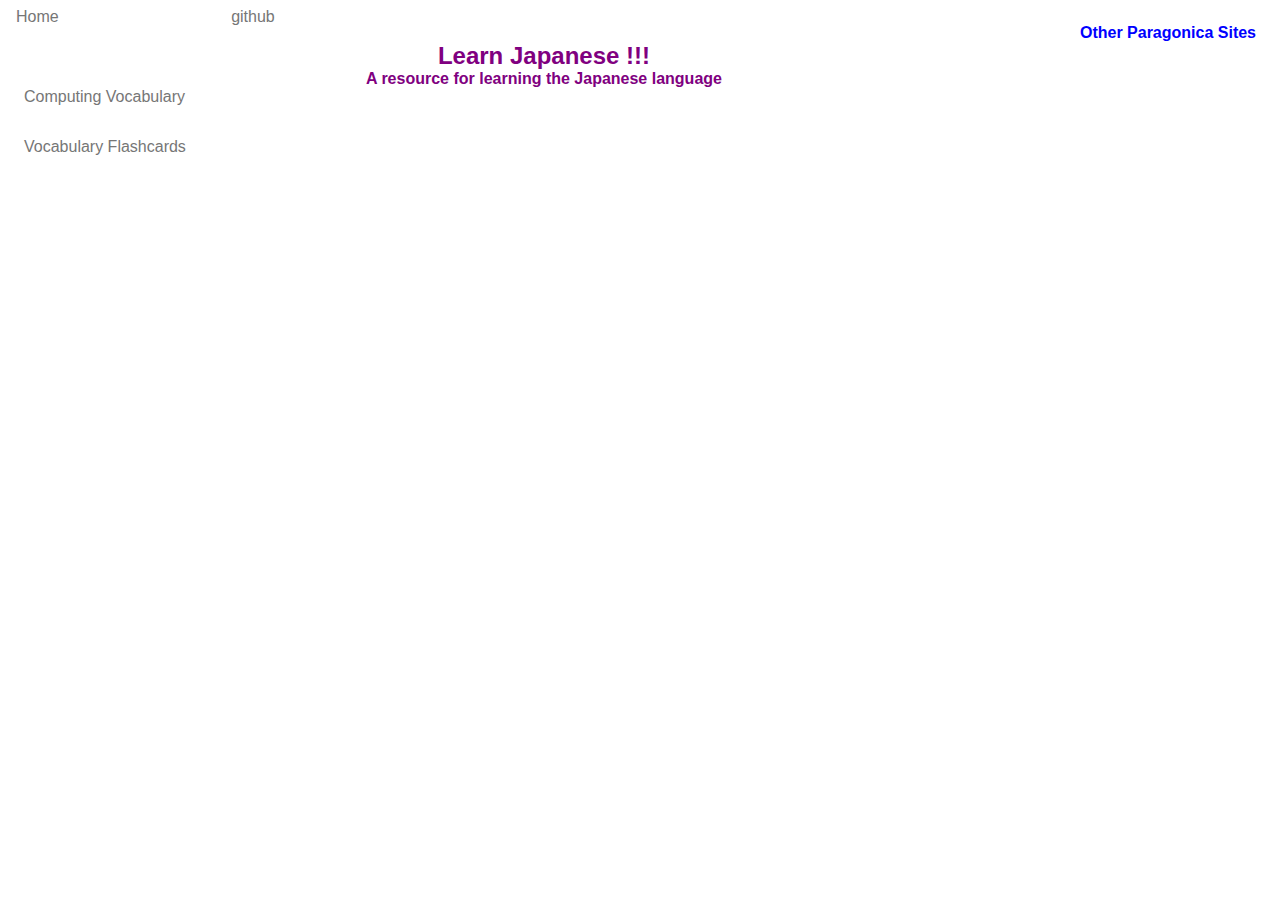
==== public/index.html @ eb407016 "Added a simple nodejs server, and moved site files into public folder." ====
<!--
MIT License

Copyright (c) 2016 Gregory Lafrance

Permission is hereby granted, free of charge, to any person obtaining a copy
of this software and associated documentation files (the "Software"), to deal
in the Software without restriction, including without limitation the rights
to use, copy, modify, merge, publish, distribute, sublicense, and/or sell
copies of the Software, and to permit persons to whom the Software is
furnished to do so, subject to the following conditions:

The above copyright notice and this permission notice shall be included in all
copies or substantial portions of the Software.

THE SOFTWARE IS PROVIDED "AS IS", WITHOUT WARRANTY OF ANY KIND, EXPRESS OR
IMPLIED, INCLUDING BUT NOT LIMITED TO THE WARRANTIES OF MERCHANTABILITY,
FITNESS FOR A PARTICULAR PURPOSE AND NONINFRINGEMENT. IN NO EVENT SHALL THE
AUTHORS OR COPYRIGHT HOLDERS BE LIABLE FOR ANY CLAIM, DAMAGES OR OTHER
LIABILITY, WHETHER IN AN ACTION OF CONTRACT, TORT OR OTHERWISE, ARISING FROM,
OUT OF OR IN CONNECTION WITH THE SOFTWARE OR THE USE OR OTHER DEALINGS IN THE
SOFTWARE.
-->
<!DOCTYPE html>
<html lang="ja">
  <head>
    <meta charset="utf-8" >
    <meta name="viewport" content="width=device-width, initial-scale=1">
    <title>Learn Japanese !!!</title>
    <link rel="stylesheet" type="text/css" href="resources/css/styles.css" />
    <script type="text/javascript" src="resources/js/app.js"></script>
  </head>
  <body onload="JAPANESE.initApp()">
    <div id="main-header">
      <div class="header-links-container">
        <p class="home header-links"><a href="index.html">Home</a></p>
        <p class="header-links github"><a href="https://github.com/glafrance" target="_blank">github</a></p>
        <nav id="otherSitesNav">
          <p id="otherSitesTitle">Other Paragonica Sites</p>
          <p id="otherSitesTitleShort">Sites</p>
          <ul>
            <li><a href="http://www.paragonica.com/index.html">JavaScript Coding</a></li>
            <li><a href="http://www.paragonica.com/dashboard/index.html">The Dashboard</a></li>
            <li><a href="http://www.paragonica.com/flightSimulator/index.html">Flight Simulator</a></li>
          </ul>
        </nav>        
      </div>
      <h2 id="main-header-title">Learn Japanese !!!</h2>
      <h4 id="main-header-slogan">A resource for learning the Japanese language</h4>
    </div>
    
    <div id="left-column">
      <ul id="page-list">
        <li><a href="#" onclick="JAPANESE.showPage('computing_vocab.html');return false;">Computing Vocabulary</a></li>
        <li><a href="#" onclick="JAPANESE.showPage('flashcards.html');return false;">Vocabulary Flashcards</a></li>
      </ul>
    </div>

    <div id="right-column">
      <div id="page-content"></div>
    </div>
  </body>
</html>
---- public/resources/css/styles.css ----
/*
 MIT License

 Copyright (c) 2016 Gregory Lafrance

 Permission is hereby granted, free of charge, to any person obtaining a copy
 of this software and associated documentation files (the "Software"), to deal
 in the Software without restriction, including without limitation the rights
 to use, copy, modify, merge, publish, distribute, sublicense, and/or sell
 copies of the Software, and to permit persons to whom the Software is
 furnished to do so, subject to the following conditions:

 The above copyright notice and this permission notice shall be included in all
 copies or substantial portions of the Software.

 THE SOFTWARE IS PROVIDED "AS IS", WITHOUT WARRANTY OF ANY KIND, EXPRESS OR
 IMPLIED, INCLUDING BUT NOT LIMITED TO THE WARRANTIES OF MERCHANTABILITY,
 FITNESS FOR A PARTICULAR PURPOSE AND NONINFRINGEMENT. IN NO EVENT SHALL THE
 AUTHORS OR COPYRIGHT HOLDERS BE LIABLE FOR ANY CLAIM, DAMAGES OR OTHER
 LIABILITY, WHETHER IN AN ACTION OF CONTRACT, TORT OR OTHERWISE, ARISING FROM,
 OUT OF OR IN CONNECTION WITH THE SOFTWARE OR THE USE OR OTHER DEALINGS IN THE
 SOFTWARE.
 */

* {
  padding: 0;
  margin: 0;
}

html {
  overflow-y: scroll;
}

html, a {
  font-family: arial, helvetica, sans-serif;
  color: #767676;    
}

body {
  padding: .5rem;
}

.header-links-container {
  padding-bottom: 1rem;
}

.header-links {
  display: inline;
}

.home {
  padding: .5rem;
}

.home, .github {
  margin-right: 10rem;
}

#otherSitesNav {
  float: right;
  display: inline-block;
  margin-right: 1rem;
  margin-top: 1rem;
}

#otherSitesNav p {
  color: #00f;
  font-weight: 700;
}

#otherSitesTitleShort {
  display: none;
}

#otherSitesNav:hover > ul li {
  visibility: visible;
}

#otherSitesNav a:hover {
  color: #00f;
  cursor: pointer;
}

#otherSitesNav ul {
  padding: 0 .5rem;
}

#otherSitesNav li {
  visibility: hidden;
  list-style-type: none;
  padding: .3rem 0;
}

#otherSitesNav li + li {
  border-top: .1rem solid #767676;
}

#otherSitesNav a {
  text-decoration: none;
}

#main-header-title, #main-header-slogan {
  text-align: center;
  color: purple;
}

#page-title {
  padding-bottom: 1rem;
}

#page-title-short {
  display: none;
  text-align: center;
  padding-bottom: .5rem;
}

#left-column {
  float: left;
  width: 25%;
}

#right-column {
  float: left;
  width: 75%;
}

a, a:active, a:focus, a:hover {
  text-decoration: none;
  outline: none;
}

#page-list {
  padding-left: 1rem;
  padding-right: 1rem;
  list-style-type: none;
  
}

#page-list li {
  font-size: 1rem;
  margin-bottom: 2rem;
}

table {
  border-collapse: collapse;
  width: 100%;
  text-align: center;
}

th, td {
  border: .1rem solid black;
  padding: .3rem;
  font-size: 1.2rem;
  text-align: left;
  width: 33%;
}

.english {
  color: #767676;
}

.furigana {
  color: blue;
}

#flashcard-container {
  text-align: center;
  width: 25rem;
  height: 8.5rem;
}

#flashcard-buttons {
  text-align: center;
}

#flashcard-container #jFlash, 
#flashcard-container #eFlash, 
#flashcard-container #fFlash {
  padding-bottom: .2rem;
  line-height: 1.2rem;
  visibility: hidden;
}

#flashcard-container #eFlash {
  font-size: .8rem;
}

#flashcard-buttons input {
  padding: .2rem;
}

#show-english {
  display: block;
  margin-top: .5rem;
  margin-left: auto;
  margin-right: auto;
}

#flashcard-nav-buttons {
  margin-left: auto;
  margin-right: auto;
}

#prev-flashcard {
  margin-right: .6rem;
}

#show-english {
  margin-bottom: .5rem;
  
}

#flashcard-counter {
  padding-top: 1rem;
}

/*********************************************/
@media all  and (max-width: 600px) {
  html {
    overflow-y: auto;
  }

  body {
    padding: 0;
  }

  #main-header {
    text-align: center;
    padding-bottom: .5rem;
  }

  .home {
    padding-right: 3rem;
  }
  
  .home, .github {
    font-size: .8rem;
    margin-right: 0;
  }
  
  .header-links-container {
    text-align: center;
    padding-bottom: .5rem;
  }

  .header-links {
    margin-bottom: .5rem;
  }
  
  #otherSitesNav {
    font-size: .8rem;
    float: none;
    display: block;
    margin-left: auto;
    margin-right: auto;
    margin-top: .2rem;
  }
  
  #otherSitesNav p {
    font-weight: 400;
    color: #767676;   
  }
  
  #otherSitesNav #otherSitesTitle {
    display: none;
  }

  #otherSitesNav li {
    display: none;
  }

  #otherSitesNav li + li {
    border-top: 0;
  }

  #otherSitesNav a {
    color: blue;
  }

  #otherSitesNav #otherSitesTitleShort {
    display: inline;
  }

  #otherSitesNav:hover > ul li {
    display: block;
  }

  #main-header-title {
    display: block;
    font-size: 1.2rem;
  }
  
  #main-header-slogan {
    display: none;
  }

  #page-title {
    display: none;
  }

  #page-title-short {
    display: block;
    font-size: 1rem;
  }
  
  #left-column {
    clear: left;
    width: 100%;
    text-align: center;
  }

  #right-column {
    clear: left;
    width: 100%;
  }

  #page-list {
    margin-bottom: .5rem;
    padding-right: .3rem;
    border-bottom: .1rem solid #767676;
  }

  #page-list li {
    margin-bottom: .5rem;
  }
  
  table {
    width: 99%;
    margin-right: 0;
  }
  
  th, td {
    font-size: 1rem;
  }

  td {
    display: block;
    width: 100%;
    text-align: center;
    border: 0;
  }

  tr td:last-child {
    border-bottom: .2rem solid blue;
  }

  tr:last-child td:last-child {
    border-bottom: .1rem solid black;
  }

  th {
    display: none;
  }

  table {
    border: 0;
  }
  
  #flashcard-container {
    width: 100%;
    padding-top: .3rem;
    border: 0;
  }
}
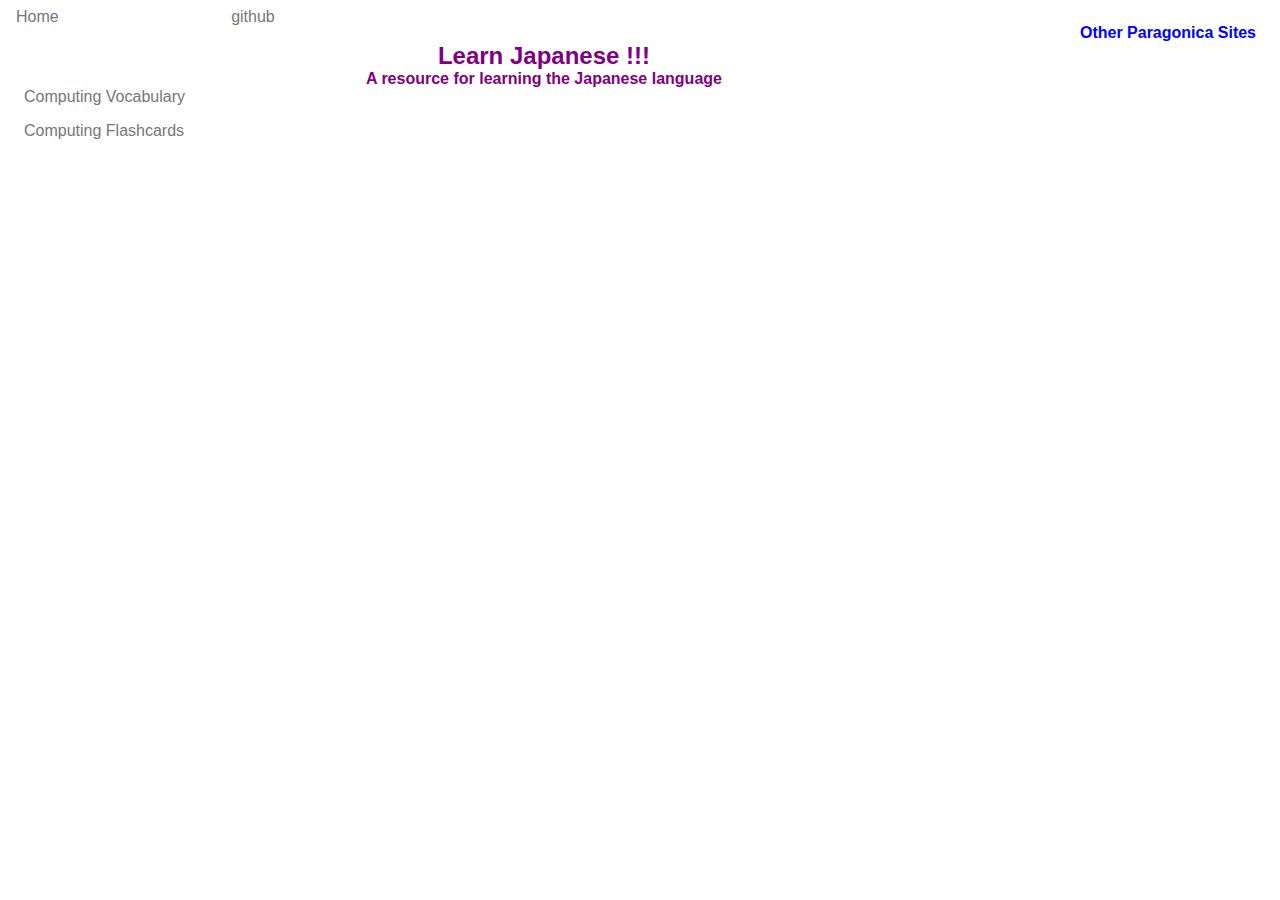
==== commit c17238ac: "Re-architected some things to make it easier to add new word lists. Also added comments." ====
--- a/public/index.html
+++ b/public/index.html
@@ -30,7 +30,7 @@
     <link rel="stylesheet" type="text/css" href="resources/css/styles.css" />
     <script type="text/javascript" src="resources/js/app.js"></script>
   </head>
-  <body onload="JAPANESE.initApp()">
+  <body onload="PARAJP.initApp()">
     <div id="main-header">
       <div class="header-links-container">
         <p class="home header-links"><a href="index.html">Home</a></p>
@@ -51,8 +51,9 @@
     
     <div id="left-column">
       <ul id="page-list">
-        <li><a href="#" onclick="JAPANESE.showPage('computing_vocab.html');return false;">Computing Vocabulary</a></li>
-        <li><a href="#" onclick="JAPANESE.showPage('flashcards.html');return false;">Vocabulary Flashcards</a></li>
+<!--        <li><a href="#" onclick="PARAJP.showPage('phrases.html');return false;">Useful Phrases</a></li>-->
+        <li><a href="#" onclick="PARAJP.showPage('computing', 'vocab');return false;">Computing Vocabulary</a></li>
+        <li><a href="#" onclick="PARAJP.showPage('computing', 'flashcards');return false;">Computing Flashcards</a></li>
       </ul>
     </div>
 
--- a/public/resources/css/styles.css
+++ b/public/resources/css/styles.css
@@ -138,13 +138,14 @@
 
 #page-list li {
   font-size: 1rem;
-  margin-bottom: 2rem;
+  margin-bottom: 1rem;
 }
 
 table {
   border-collapse: collapse;
   width: 100%;
   text-align: center;
+  margin-bottom: 1rem;
 }
 
 th, td {
@@ -159,10 +160,6 @@
   color: #767676;
 }
 
-.furigana {
-  color: blue;
-}
-
 #flashcard-container {
   text-align: center;
   width: 25rem;
@@ -175,13 +172,14 @@
 
 #flashcard-container #jFlash, 
 #flashcard-container #eFlash, 
-#flashcard-container #fFlash {
+#flashcard-container #fFlash,
+#flashcard-container #rFlash {
   padding-bottom: .2rem;
   line-height: 1.2rem;
   visibility: hidden;
 }
 
-#flashcard-container #eFlash {
+#flashcard-container #fFlash, #flashcard-container #rFlash {
   font-size: .8rem;
 }
 
@@ -327,6 +325,7 @@
   table {
     width: 99%;
     margin-right: 0;
+    margin-bottom: .5rem;
   }
   
   th, td {
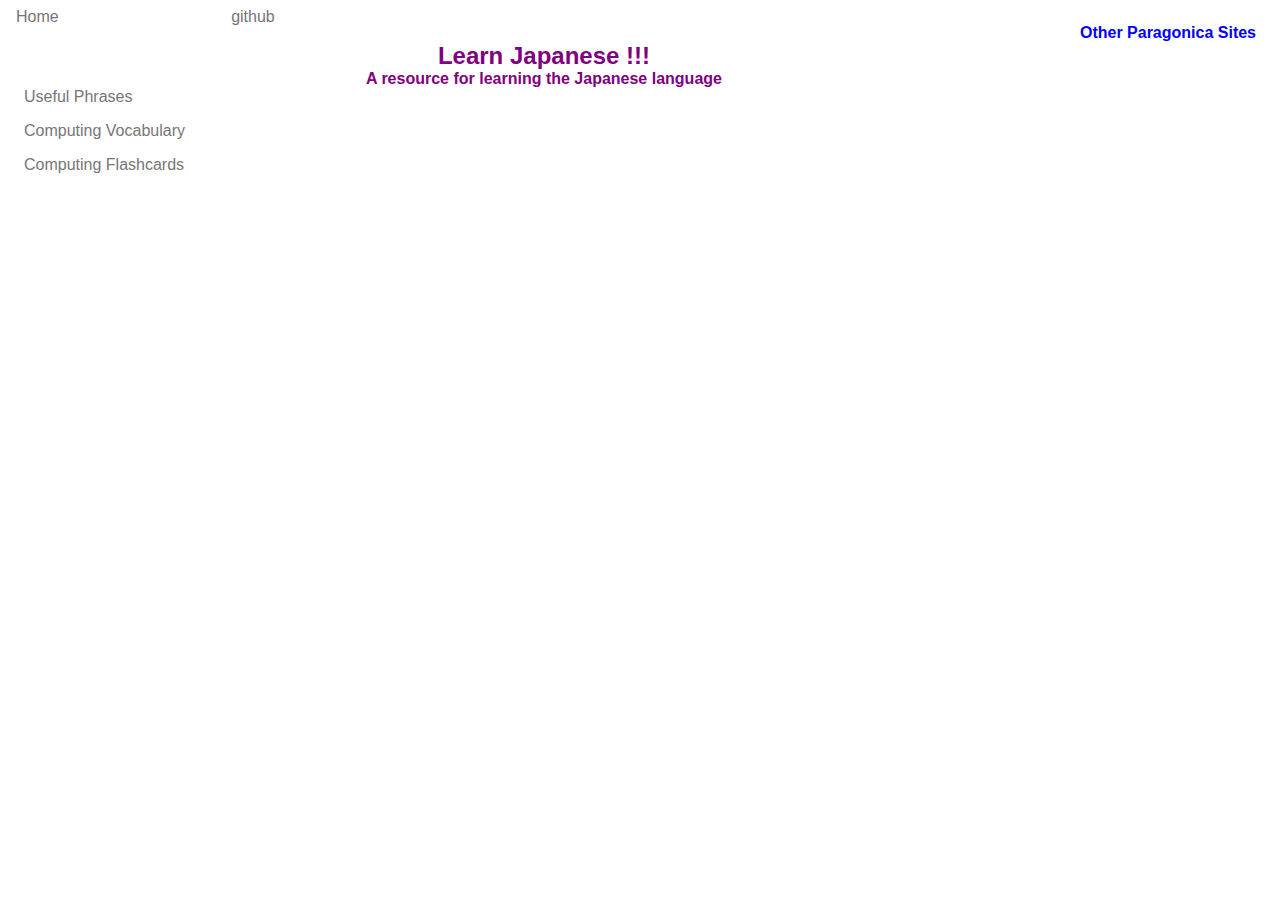
==== commit 08180c3e: "Added useful phrases page, and cleaned up some mistakes." ====
--- a/public/index.html
+++ b/public/index.html
@@ -51,7 +51,7 @@
     
     <div id="left-column">
       <ul id="page-list">
-<!--        <li><a href="#" onclick="PARAJP.showPage('phrases.html');return false;">Useful Phrases</a></li>-->
+        <li><a href="#" onclick="PARAJP.showPage('useful_phrases', 'vocab');return false;">Useful Phrases</a></li>
         <li><a href="#" onclick="PARAJP.showPage('computing', 'vocab');return false;">Computing Vocabulary</a></li>
         <li><a href="#" onclick="PARAJP.showPage('computing', 'flashcards');return false;">Computing Flashcards</a></li>
       </ul>
--- a/public/resources/css/styles.css
+++ b/public/resources/css/styles.css
@@ -153,7 +153,7 @@
   padding: .3rem;
   font-size: 1.2rem;
   text-align: left;
-  width: 33%;
+  width: 25%;
 }
 
 .english {
